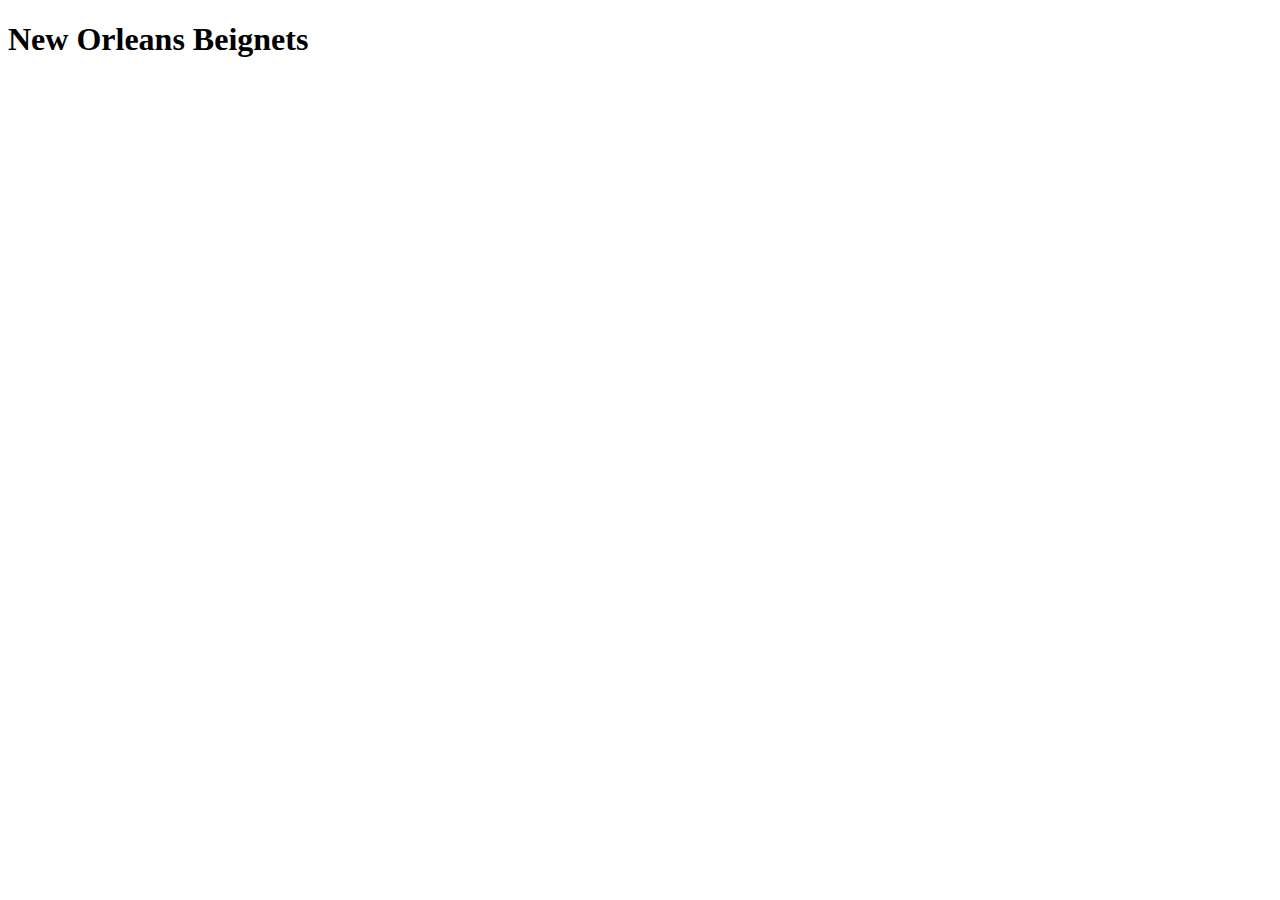
==== recipes/beignets.html @ 814c30fc "updated index to link to all deserts" ====
<!DOCTYPE html>
<html lang="en">
<head>
    <meta charset="UTF-8">
    <meta http-equiv="X-UA-Compatible" content="IE=edge">
    <meta name="viewport" content="width=device-width, initial-scale=1.0">
    <title>Document</title>
</head>
<body>
    <h1>New Orleans Beignets</h1>
</body>
</html>
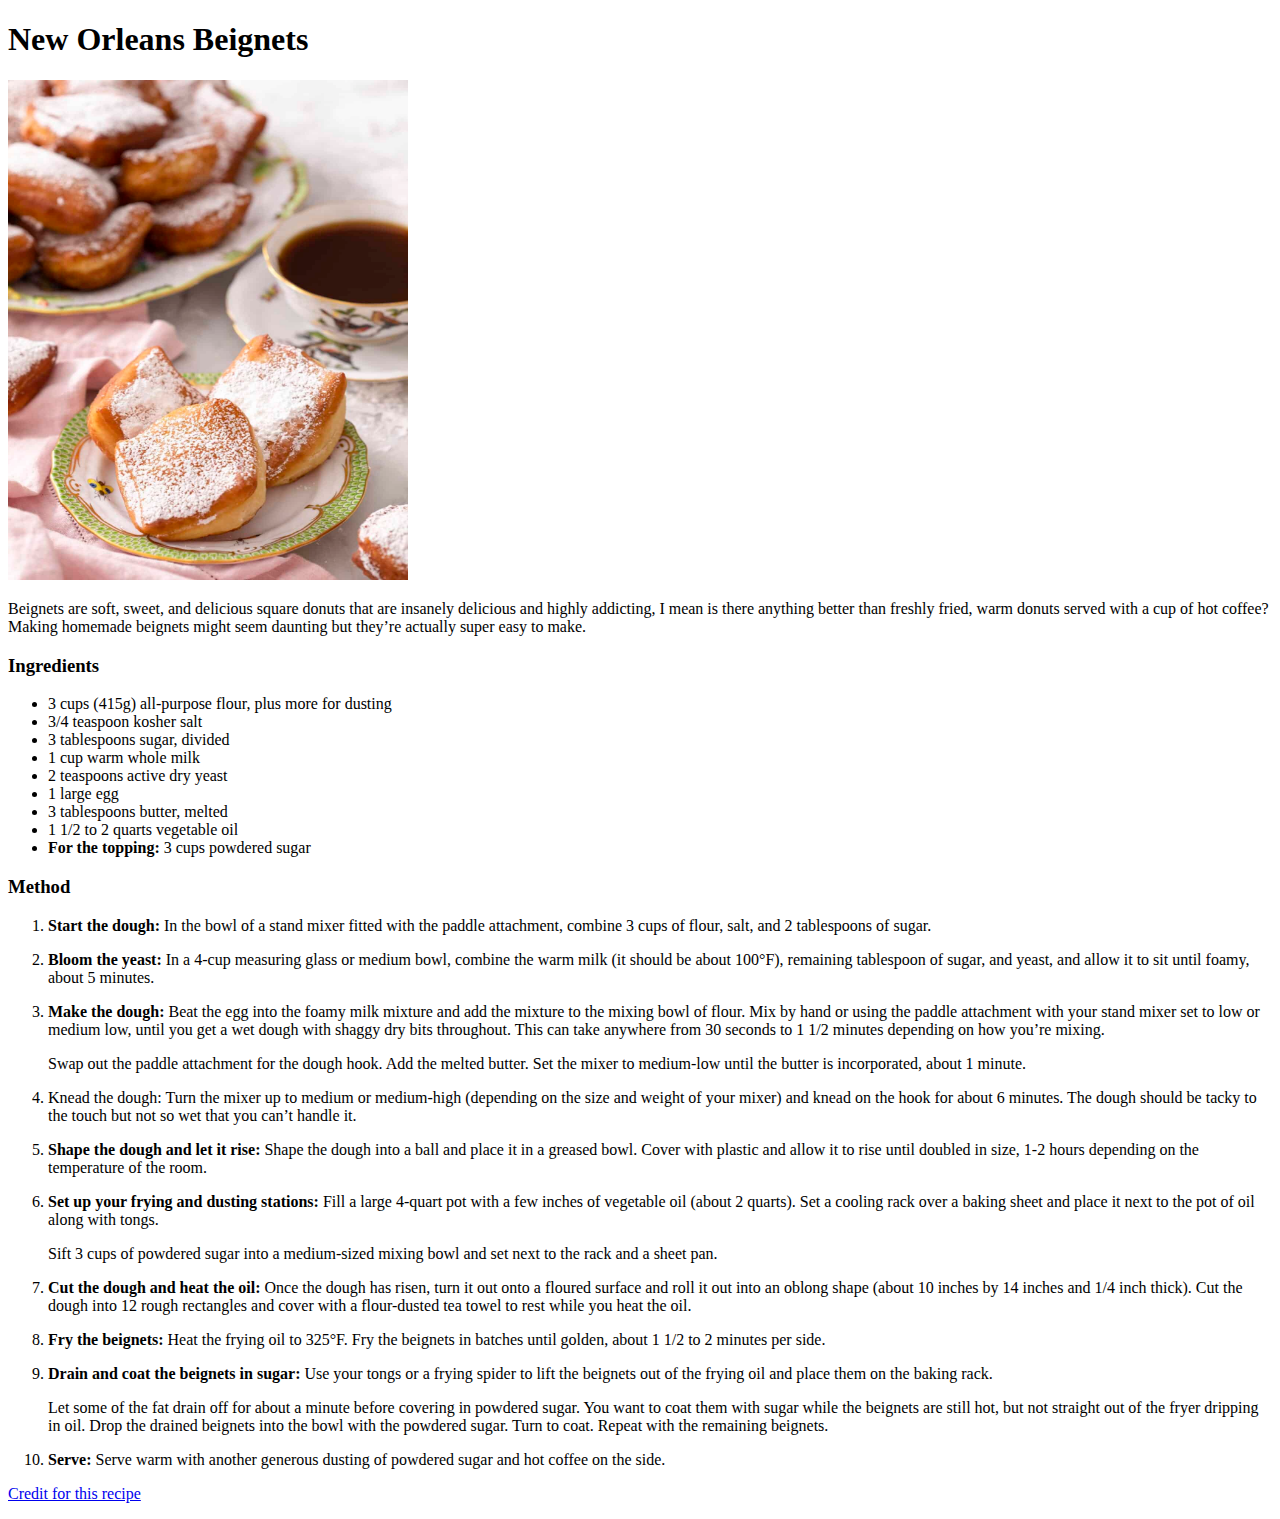
==== commit 1b62305e: "Completed pages" ====
--- a/recipes/beignets.html
+++ b/recipes/beignets.html
@@ -4,9 +4,63 @@
     <meta charset="UTF-8">
     <meta http-equiv="X-UA-Compatible" content="IE=edge">
     <meta name="viewport" content="width=device-width, initial-scale=1.0">
-    <title>Document</title>
+    <title>New Orleans Beignets</title>
 </head>
 <body>
     <h1>New Orleans Beignets</h1>
+    <img src="../img/beignets.jpg" alt="Picture of beignets" width="400" height ="500">
+    <p>Beignets are soft, sweet, and delicious square donuts that are insanely delicious and highly addicting, I mean is there anything better than freshly fried, warm donuts served with a cup of hot coffee? Making homemade beignets might seem daunting but they’re actually super easy to make.</p>
+    <h3>Ingredients</h3>
+        <ul>
+            <li>3 cups (415g) all-purpose flour, plus more for dusting </li>
+            <li>3/4 teaspoon kosher salt </li>
+            <li> 3 tablespoons sugar, divided </li>
+            <li> 1 cup warm whole milk </li>
+            <li> 2 teaspoons active dry yeast </li>
+            <li> 1 large egg </li>
+            <li> 3 tablespoons butter, melted </li>
+            <li> 1 1/2 to 2 quarts vegetable oil </li>
+            <li><strong>For the topping: </strong> 3 cups powdered sugar </li>
+        </ul>
+    <h3>Method</h3>
+        <ol>
+            <li><p><strong> Start the dough:</strong>
+
+                In the bowl of a stand mixer fitted with the paddle attachment, combine 3 cups of flour, salt, and 2 tablespoons of sugar. </p></li>
+            <li><p> <strong>Bloom the yeast:</strong>
+
+                In a 4-cup measuring glass or medium bowl, combine the warm milk (it should be about 100°F), remaining tablespoon of sugar, and yeast, and allow it to sit until foamy, about 5 minutes. </p></li>
+            <li><p> <strong>Make the dough:</strong>
+
+                Beat the egg into the foamy milk mixture and add the mixture to the mixing bowl of flour. Mix by hand or using the paddle attachment with your stand mixer set to low or medium low, until you get a wet dough with shaggy dry bits throughout. This can take anywhere from 30 seconds to 1 1/2 minutes depending on how you’re mixing.</p>
+                
+                <p>Swap out the paddle attachment for the dough hook. Add the melted butter. Set the mixer to medium-low until the butter is incorporated, about 1 minute. </p></li>
+            <li><p> Knead the dough:
+
+                Turn the mixer up to medium or medium-high (depending on the size and weight of your mixer) and knead on the hook for about 6 minutes. The dough should be tacky to the touch but not so wet that you can’t handle it. </p></li>
+            <li><p> <strong>Shape the dough and let it rise:</strong>
+
+                Shape the dough into a ball and place it in a greased bowl. Cover with plastic and allow it to rise until doubled in size, 1-2 hours depending on the temperature of the room. </p></li>
+            <li><p><strong> Set up your frying and dusting stations:</strong>
+
+                Fill a large 4-quart pot with a few inches of vegetable oil (about 2 quarts). Set a cooling rack over a baking sheet and place it next to the pot of oil along with tongs.</p>
+                
+            <p>Sift 3 cups of powdered sugar into a medium-sized mixing bowl and set next to the rack and a sheet pan. </p></li>
+            <li><p><strong>Cut the dough and heat the oil:</strong>
+
+                Once the dough has risen, turn it out onto a floured surface and roll it out into an oblong shape (about 10 inches by 14 inches and 1/4 inch thick). Cut the dough into 12 rough rectangles and cover with a flour-dusted tea towel to rest while you heat the oil. </p></li>
+            <li><p><strong> Fry the beignets:</strong>
+
+                Heat the frying oil to 325°F. Fry the beignets in batches until golden, about 1 1/2 to 2 minutes per side. </p></li>
+            <li><p><strong>Drain and coat the beignets in sugar:</strong>
+
+                Use your tongs or a frying spider to lift the beignets out of the frying oil and place them on the baking rack.</p>
+                
+                <p>Let some of the fat drain off for about a minute before covering in powdered sugar. You want to coat them with sugar while the beignets are still hot, but not straight out of the fryer dripping in oil. Drop the drained beignets into the bowl with the powdered sugar. Turn to coat. Repeat with the remaining beignets. </p></li>
+            <li><p> <strong>Serve:</strong>
+
+                Serve warm with another generous dusting of powdered sugar and hot coffee on the side. </p></li>
+        </ol>
+    <p><a href="https://www.simplyrecipes.com/recipes/beignets/" target="_blank" rel="noopener noreferrer">Credit for this recipe</a></p>
 </body>
 </html>